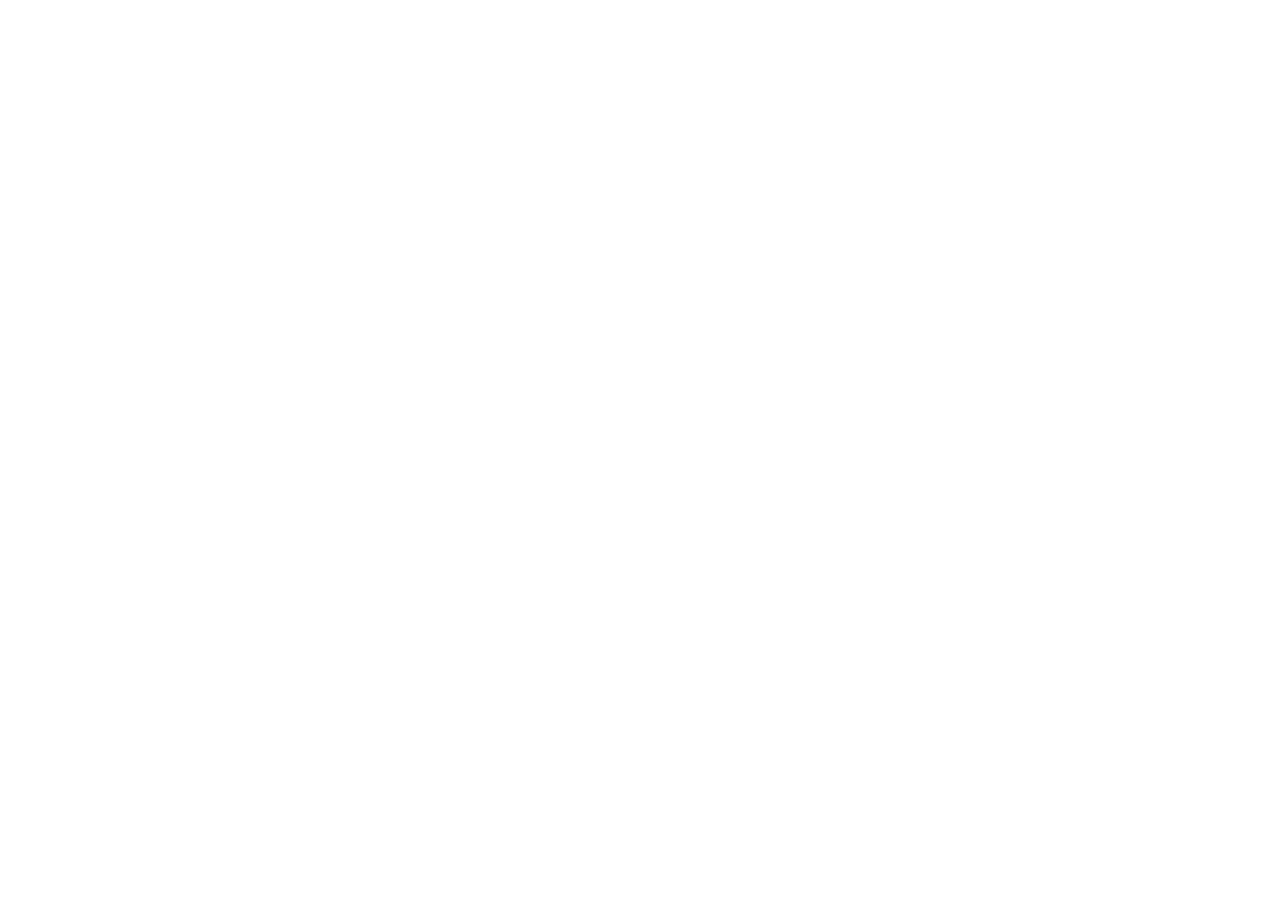
==== index.html @ 49022334 "index" ====
<!DOCTYPE html>
<html lang="en">
<head>
    <meta charset="UTF-8">
    <meta name="viewport" content="width=device-width, initial-scale=1.0">
    <title>홈 화면 </title>



</head>
<body>
    




</body>
</html>
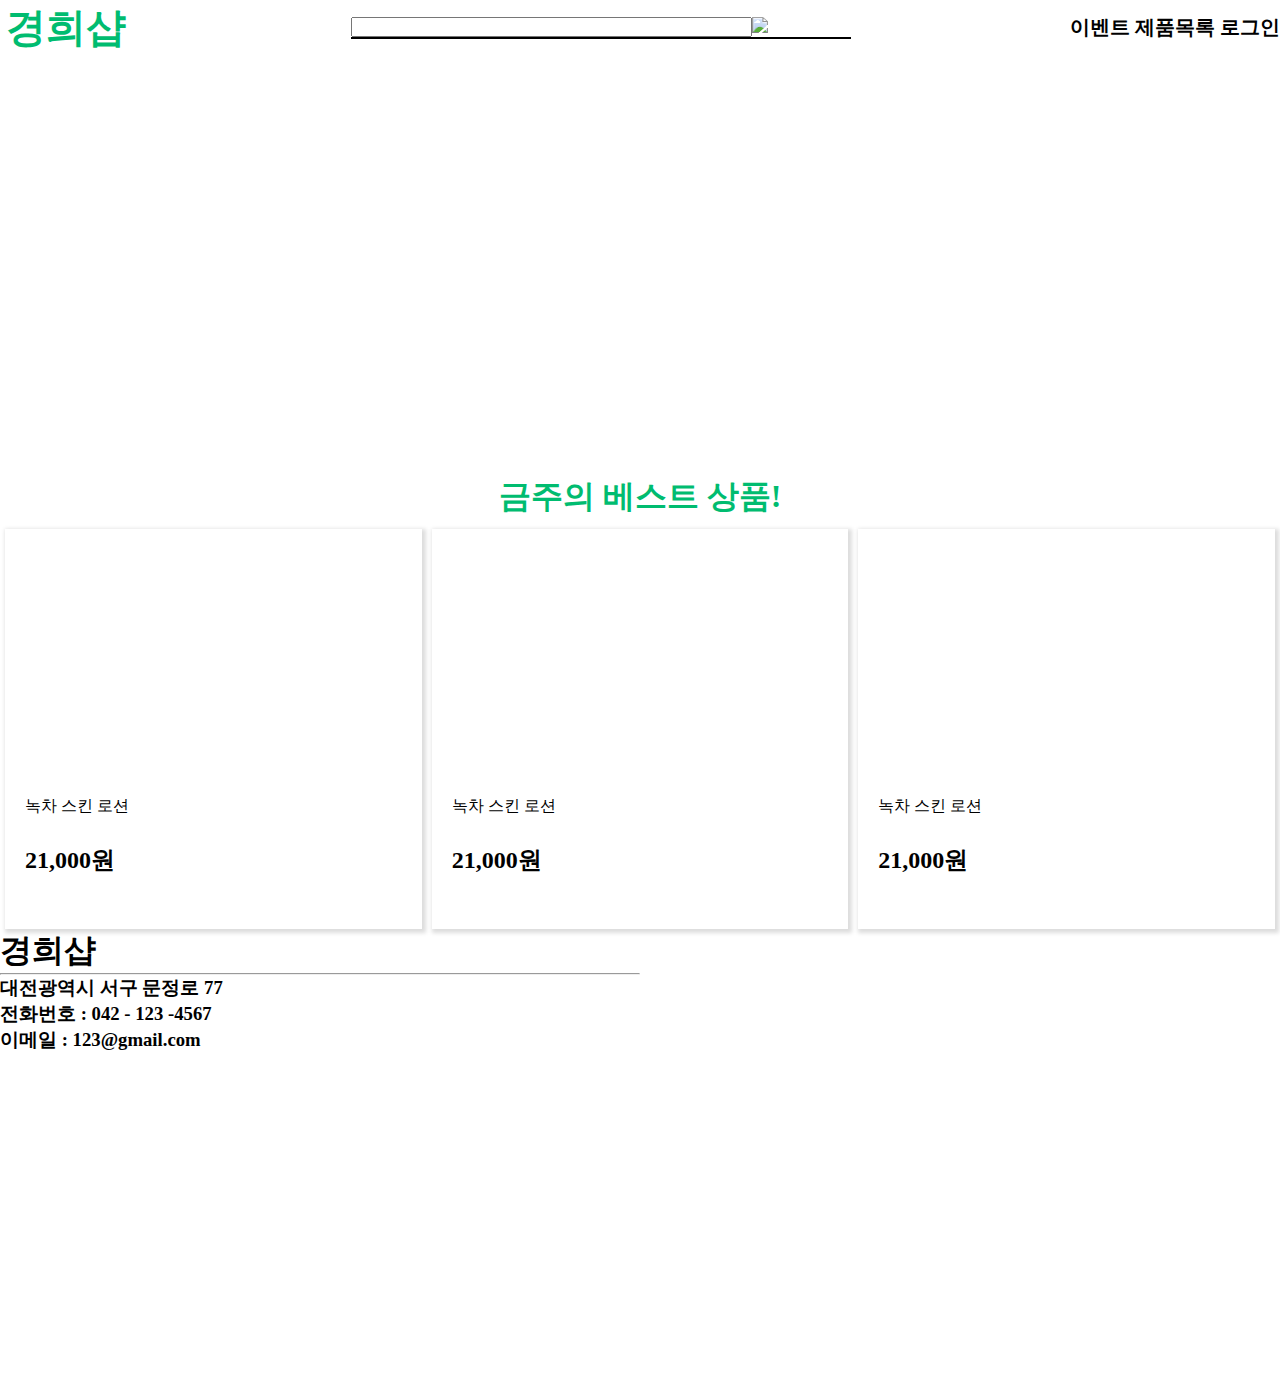
==== commit 6dd7afd1: "shop" ====
--- a/index.html
+++ b/index.html
@@ -5,14 +5,225 @@
     <meta name="viewport" content="width=device-width, initial-scale=1.0">
     <title>홈 화면 </title>
 
-
+    <style>
+        *{
+            margin: 0;
+            padding: 0;
+        }
+
+        div{
+            border: 0px solid black;
+        }
+
+        .navigation{
+            display: flex;
+            justify-content: space-between;
+            align-items:center;
+        }
+        
+        .logo > a{
+            color: #00BC70; /* 이니스프리 컬러 */
+            font-size: 40px;
+            font-weight: bold;
+            text-decoration: none;
+
+            padding-left: 6px;
+            padding-right:  6px;
+            padding-bottom:  5px;
+            padding-top:  5px;
+        }
+
+        .search > div {
+            /* 아래쪽에만 테두리 주기 */
+            border-bottom: 2px solid black;
+            width: 500px;
+            display: flex;
+
+        }
+
+        .search input{
+            width: 80%;
+        }
+
+        .search a {
+            width: 20%;
+        }
+
+        .menu > a {
+            text-decoration: none;
+            color: black;
+            font-size: 20px;
+            font-weight: bold;
+        }
+
+        .banner{
+            height: 400px;
+            overflow: hidden;
+            display: flex;
+            justify-content: center;
+            align-items: center;
+            position: relative;
+        }
+
+        .banner > div{
+            position: absolute; 
+            left: 50%;
+            top: 30%;
+            transform: translate(-50%,0);
+        }
+
+        .banner h2{
+            color: white;
+            font-size: 30px;
+        }
+
+        .best{
+            display: flex;
+            justify-content: center;
+            padding-top: 20px;
+            padding-bottom: 10px;
+        }
+
+        .best > h1{
+            color: #00BC70;
+        }
+
+        .item-box{
+            display: flex;
+            justify-content: space-around;
+        }
+        
+        .item{
+            /* border나 margin 넣는 만큼 width에서 빼준다. */
+            width: calc(100%/3 - 10px);
+            height: 400px;
+            box-shadow: 2px 2px 4px 2px #dddddd;
+        }
+
+        .item > div:nth-child(1){
+            height: 60%;
+            display: flex;
+            justify-content: center;
+        }
+
+        .item > div:nth-child(2){
+            height: 40%;
+            display: flex;
+            flex-direction:column ;
+            justify-content: space-evenly;
+            padding-left: 20px;
+            
+        }
+
+        .footer{
+            display: flex;
+        }
+
+        .footer > div{
+            width: 50%;
+
+        }
+
+
+    </style>
 
 </head>
 <body>
+
+    <div class="container"> <!-- 최외곽 div -->
+        <div class="navigation"> <!-- 상단 네비게이션 div -->
+            <div class="logo">  <!-- 로고 div -->
+                <a href="">경희샵</a>     
+            </div> 
+
+            <div class="search">  <!-- 검색바  --> 
+                <div>
+                    <input type="text">
+                    <a href="">
+                        <img width="100%" src="https://www.iconpacks.net/icons/2/free-search-icon-2911-thumb.png" > 
+                    </a>
+                </div>
+            </div > 
     
-
-
-
+            <div class="menu"> <!-- 메뉴  -->  
+                <a href="./event.html"> 이벤트 </a>
+                <a href=""> 제품목록 </a>
+                <a href=""> 로그인 </a> 
+            </div> 
+        </div>
+
+        <div class="banner" > <!-- 배너 div --> 
+            <video
+            width="100%" 
+            autoplay muted loop
+            src="./resources/videos/shop_banner.mp4">
+            </video>
+
+            <div >
+                <h2>
+                    자연을 담은 화장품
+                </h2>
+            </div>
+        </div>
+        
+        <div class="body"> <!-- 상품 div --> 
+            <div class="best">
+                <h1>금주의 베스트 상품!</h1>
+            </div>
+
+            <div class="item-box">
+                <div class="item">
+                    <div>
+                        <img height="100%" src="https://cdn.ownerclan.com/8TkMZl2fbEl8mRlNVWCKXPwXUsqgWo43cEm9r1z7aLg/marketize/auto/as/v1.jpg" alt="">
+                        
+                    </div>
+                    <div>
+                        <p>녹차 스킨 로션
+                            <h2>21,000원 </h2>
+                        </p>
+                    </div>
+                </div>
+
+                <div class="item">
+                    <div>
+                        <img height="100%" src="https://cdn.ownerclan.com/8TkMZl2fbEl8mRlNVWCKXPwXUsqgWo43cEm9r1z7aLg/marketize/auto/as/v1.jpg" alt="">
+                        
+                    </div>
+                    <div>
+                        <p>녹차 스킨 로션
+                            <h2>21,000원 </h2>
+                        </p>
+                    </div>
+                </div>
+
+                <div class="item">
+                    <div>
+                        <img height="100%" src="https://cdn.ownerclan.com/8TkMZl2fbEl8mRlNVWCKXPwXUsqgWo43cEm9r1z7aLg/marketize/auto/as/v1.jpg" alt="">
+                        
+                    </div>
+                    <div>
+                        <p>녹차 스킨 로션
+                            <h2>21,000원 </h2>
+                        </p>
+                    </div>
+                </div>
+            </div>  <!-- End of item-box--> 
+        </div>   <!-- End of body --> 
+
+        <div class="footer"> <!-- 하단 div --> 
+            <div>
+                <h1>경희샵</h1>
+                <hr>
+                <h3>대전광역시 서구 문정로 77 </h3>
+                <h3>전화번호 : 042 - 123 -4567</h3>
+                <h3>이메일 : 123@gmail.com </h3>
+            </div>
+            <div>
+                <iframe src="https://www.google.com/maps/embed?pb=!1m18!1m12!1m3!1d6427.184179404991!2d127.37656327770993!3d36.34643480000001!2m3!1f0!2f0!3f0!3m2!1i1024!2i768!4f13.1!3m3!1m2!1s0x3565495ee08b8971%3A0xccafcfa0505a70f!2z64yA7KCE6rOg7Jqp67O17KeAK-yEvO2EsA!5e0!3m2!1sko!2skr!4v1717471810887!5m2!1sko!2skr" width="600" height="450" style="border:0;" allowfullscreen="" loading="lazy" referrerpolicy="no-referrer-when-downgrade">
+                </iframe>
+            </div>
+        </div>
+    </div> 
 
 </body>
 </html>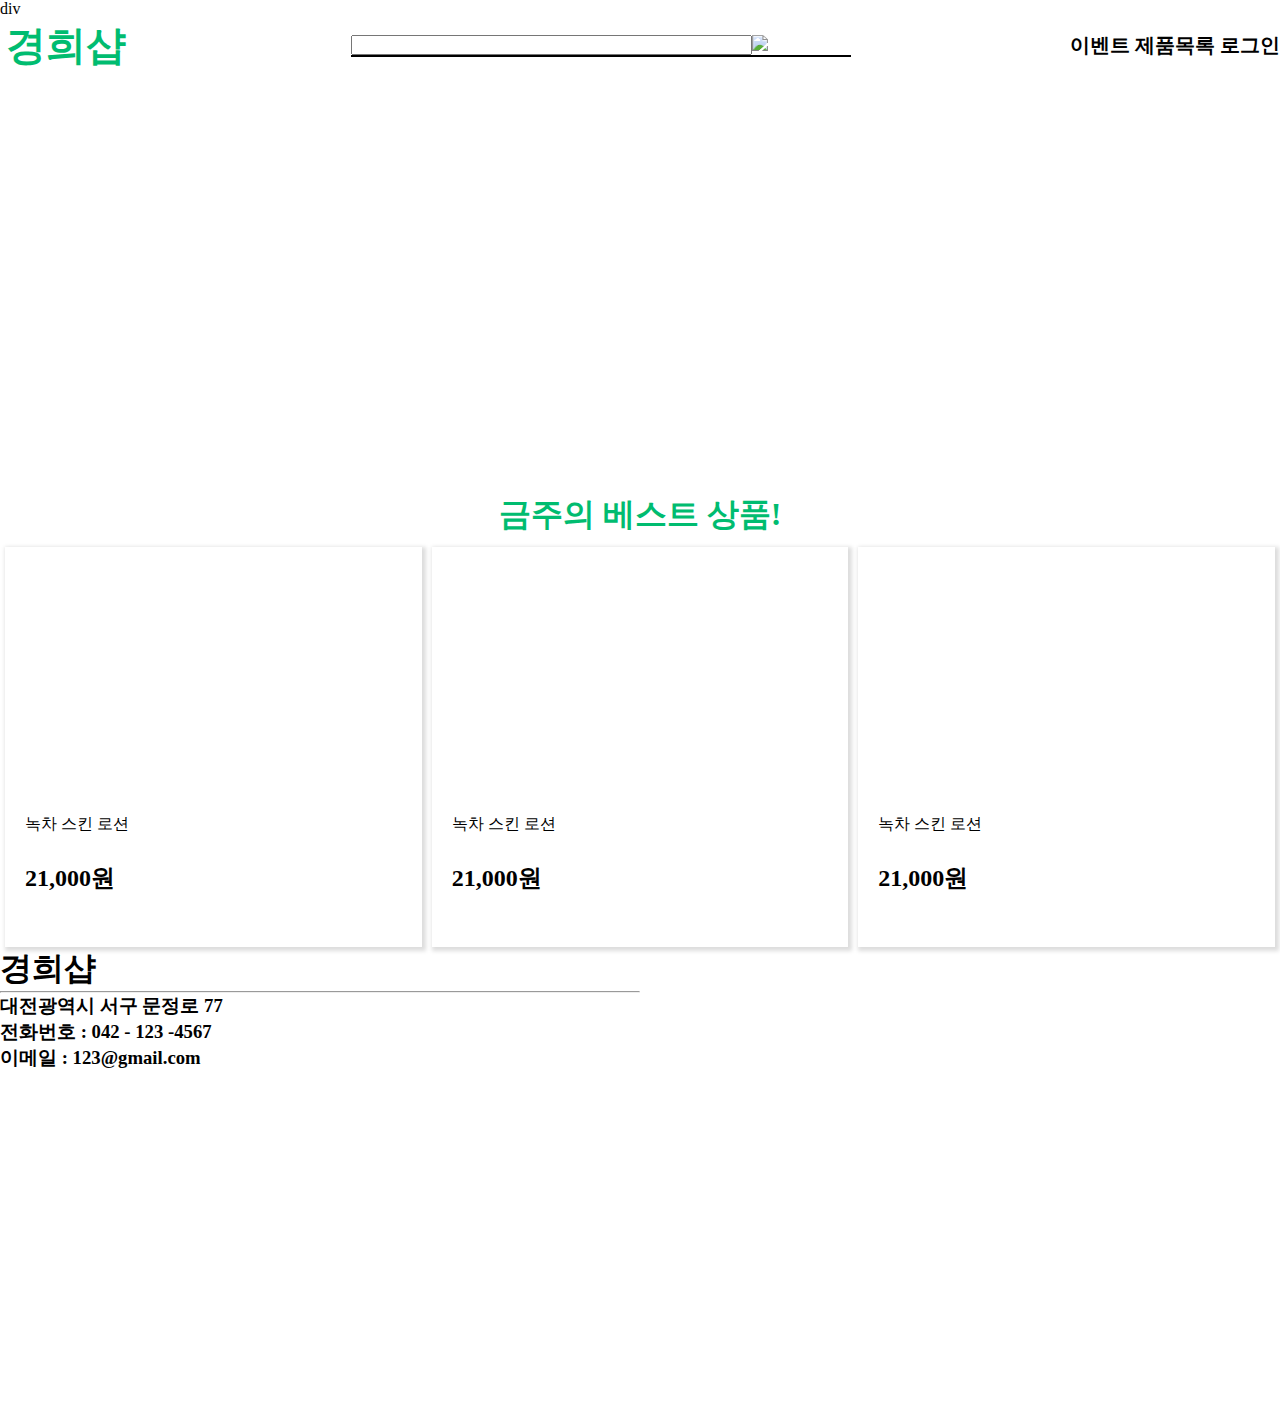
==== commit 92b7bc12: "shop" ====
--- a/index.html
+++ b/index.html
@@ -129,7 +129,7 @@
 
 </head>
 <body>
-
+div
     <div class="container"> <!-- 최외곽 div -->
         <div class="navigation"> <!-- 상단 네비게이션 div -->
             <div class="logo">  <!-- 로고 div -->
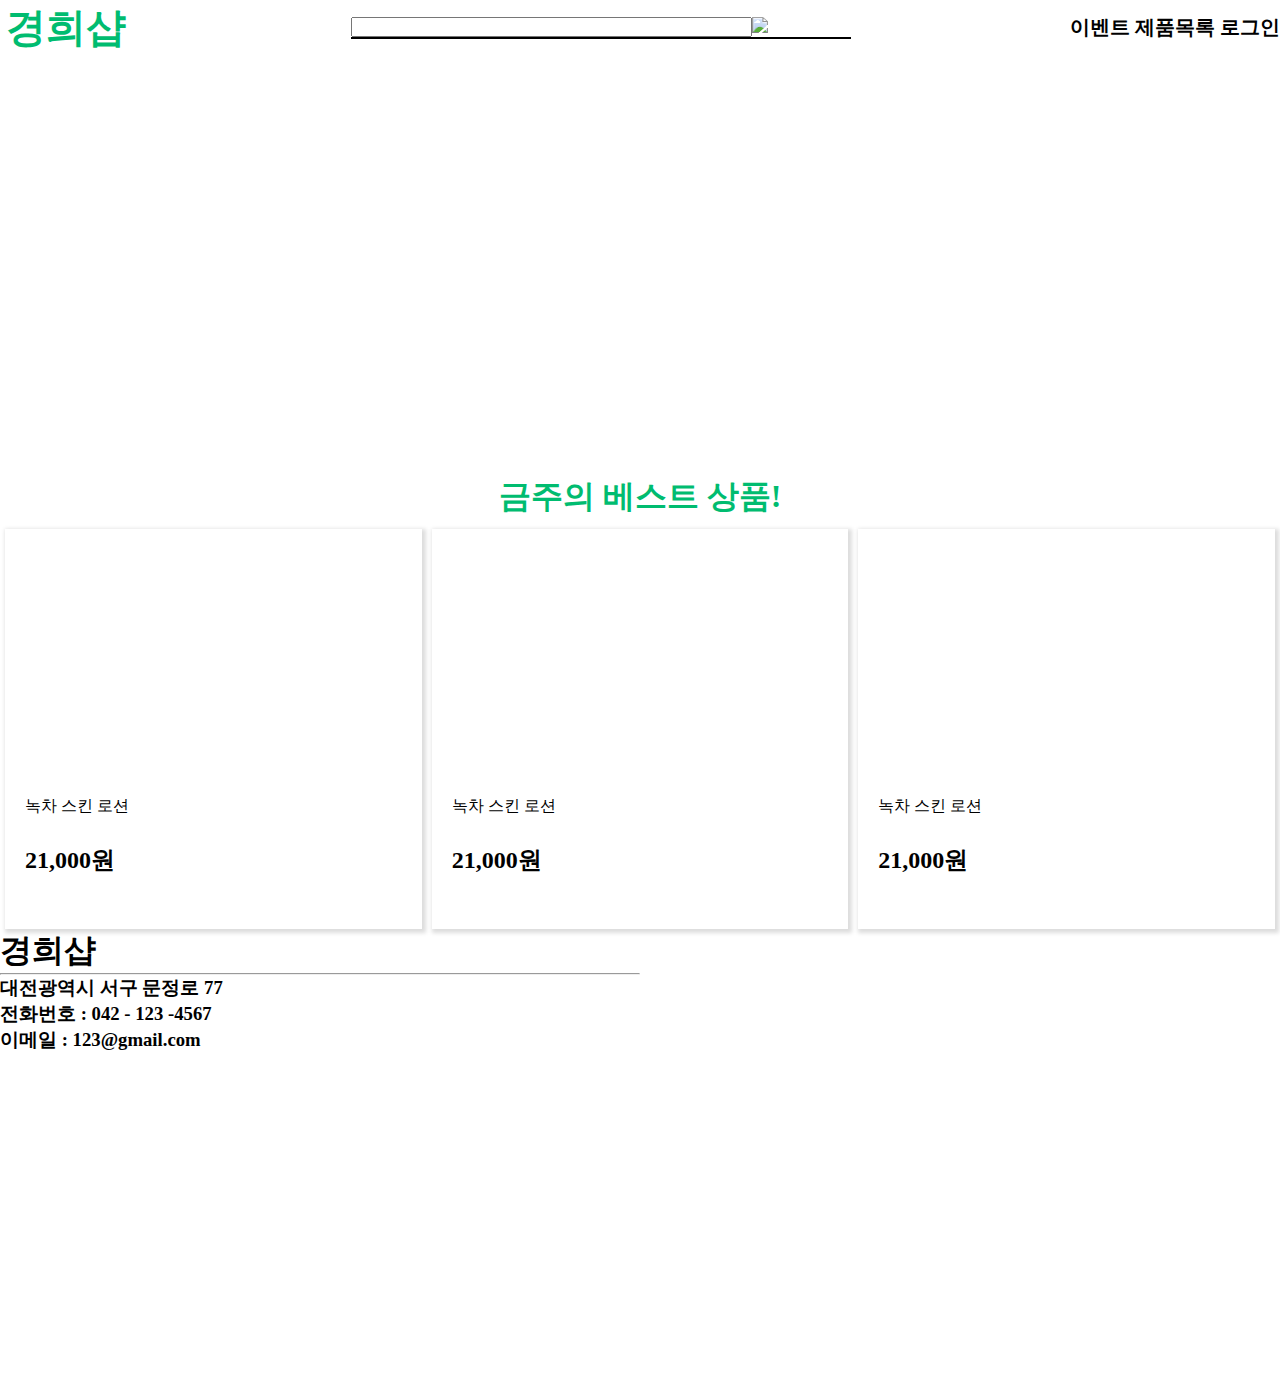
==== commit 1c73fa70: "event" ====
--- a/index.html
+++ b/index.html
@@ -129,7 +129,7 @@
 
 </head>
 <body>
-div
+
     <div class="container"> <!-- 최외곽 div -->
         <div class="navigation"> <!-- 상단 네비게이션 div -->
             <div class="logo">  <!-- 로고 div -->
